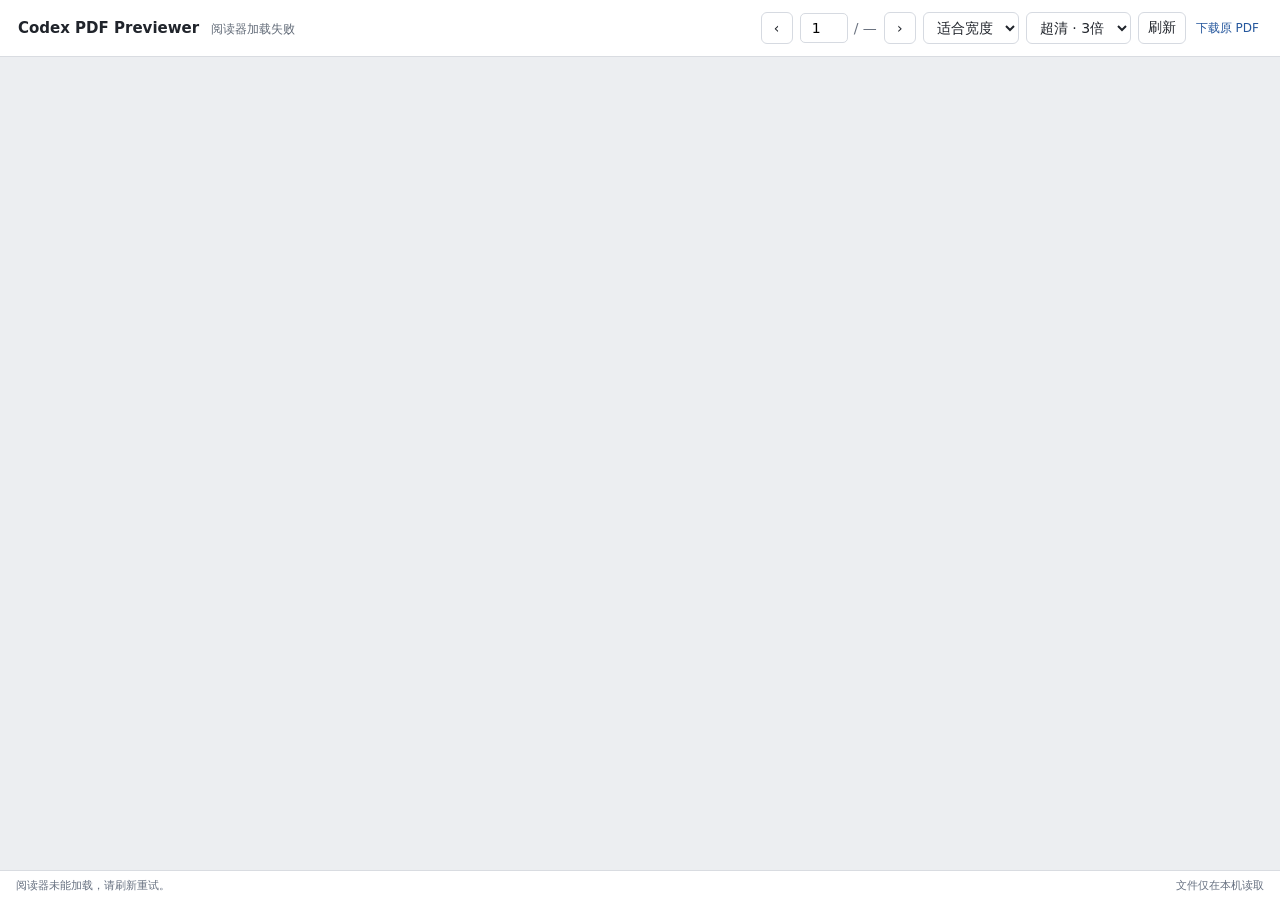
==== plugins/codex-pdf-previewer/assets/reader/index.html @ ee72038a "Rename to codex-pdf-previewer, remove toolbar badge and add platform downloads" ====
<!doctype html>
<html lang="zh-CN">
<head>
  <meta charset="utf-8">
  <meta name="viewport" content="width=device-width,initial-scale=1">
  <title>Codex PDF Previewer</title>
  <link rel="stylesheet" href="/pdfjs/web/pdf_viewer.css">
  <link rel="stylesheet" href="./reader.css">
  <script defer src="./entry.js"></script>
</head>
<body>
  <header>
    <div class="title"><strong>Codex PDF Previewer</strong><span id="filename">正在打开…</span></div>
    <div class="controls">
      <button id="previous" title="上一页" aria-label="上一页">‹</button>
      <label class="pages"><input id="page" type="number" min="1" value="1" aria-label="页码"><span id="pages">/ —</span></label>
      <button id="next" title="下一页" aria-label="下一页">›</button>
      <label><span class="sr-only">缩放</span><select id="zoom" aria-label="缩放"><option value="fit">适合宽度</option><option value="1">100%</option><option value="1.25">125%</option><option value="1.5">150%</option><option value="2">200%</option><option value="3">300%</option></select></label>
      <label><span class="sr-only">清晰度</span><select id="quality" aria-label="清晰度"><option value="1">标准 · 1倍</option><option value="2">高清 · 2倍</option><option value="3" selected>超清 · 3倍</option></select></label>
      <button id="refresh" title="重新读取已编译的 PDF">刷新</button>
      <a href="/document.pdf" download>下载原 PDF</a>
    </div>
  </header>
  <main id="viewport" aria-label="连续 PDF 页面" tabindex="0">
    <div id="page-stack" aria-label="连续阅读"></div>
  </main>
  <footer><span id="status" role="status" aria-live="polite">正在加载本地 PDF…</span><span>文件仅在本机读取</span></footer>
</body>
</html>
---- plugins/codex-pdf-previewer/assets/reader/reader.css ----
:root{color-scheme:light;font:14px system-ui,-apple-system,"Noto Sans CJK SC",sans-serif;color:#20242b;background:#eceef1}
*{box-sizing:border-box}body{margin:0;height:100dvh;display:flex;flex-direction:column;overflow:hidden}
header{background:#fff;border-bottom:1px solid #d9dce1;padding:12px 18px;display:flex;flex-wrap:wrap;align-items:center;justify-content:space-between;gap:10px;z-index:2}
.title{display:flex;align-items:baseline;gap:12px;min-width:180px}.title strong{font-size:15px}.title span{font-size:12px;color:#626b78;max-width:190px;overflow:hidden;text-overflow:ellipsis;white-space:nowrap}
.controls{display:flex;align-items:center;gap:7px;flex-wrap:wrap}button,select,input,a{font:inherit}button,select{border:1px solid #d6dae1;border-radius:6px;background:#fff;color:#20242b;height:32px;padding:0 9px}button{cursor:pointer;min-width:32px}button:hover,select:hover{background:#f1f4f8}button:disabled{opacity:.4;cursor:default}a{font-size:12px;color:#25579d;text-decoration:none;padding:7px 3px}.pages{display:flex;align-items:center;gap:6px;font-variant-numeric:tabular-nums}.pages input{width:48px;height:30px;padding:3px;text-align:center;border:1px solid #d6dae1;border-radius:5px}.pages span{color:#6b7380}
main{flex:1;min-height:0;overflow:auto;padding:20px;position:relative;overscroll-behavior:contain;overflow-anchor:none}#page-stack{display:flex;flex-direction:column;align-items:center;gap:24px;width:max-content;min-width:100%;position:relative;overflow-anchor:none}.pdf-page{position:relative;background:#fff;box-shadow:0 2px 14px #1c24351c;flex:none;overflow-anchor:none;contain:layout style}.pdf-page canvas{display:block}.pdf-page .textLayer{position:absolute;inset:0;--total-scale-factor:1;transform-origin:0 0}.page-placeholder{position:absolute;inset:0;display:flex;justify-content:center;align-items:center;color:#8b929e;font-size:13px;pointer-events:none}.pdf-page[data-render-state="ready"] .page-placeholder{display:none}.textLayer span{color:transparent!important}.textLayer ::selection{background:#4d9cf95c}footer{background:#fff;border-top:1px solid #d9dce1;padding:7px 16px;display:flex;justify-content:space-between;gap:12px;font-size:11px;color:#667080;font-variant-numeric:tabular-nums}.sr-only{position:absolute;width:1px;height:1px;padding:0;margin:-1px;overflow:hidden;clip:rect(0,0,0,0);border:0}button:focus-visible,select:focus-visible,input:focus-visible,a:focus-visible{outline:2px solid #3a73ba;outline-offset:2px}
@media(max-width:600px){header{padding:10px}.title{width:100%}.controls{gap:5px}main{padding:12px}footer{padding:7px 10px}footer span:last-child{display:none}}
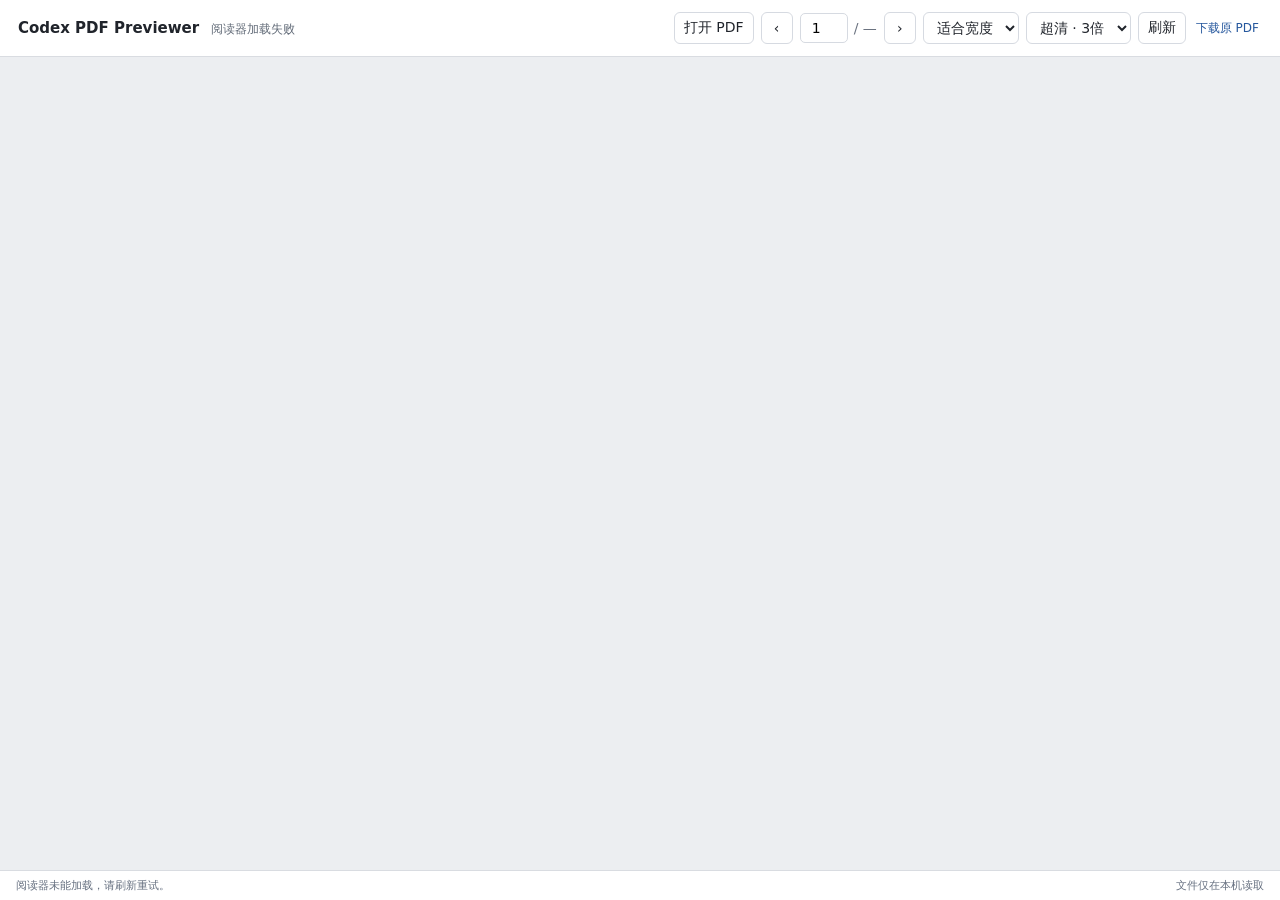
==== commit 749f3ddf: "Add local PDF picker, drag-and-drop and desktop launch support" ====
--- a/plugins/codex-pdf-previewer/assets/reader/index.html
+++ b/plugins/codex-pdf-previewer/assets/reader/index.html
@@ -12,13 +12,15 @@
   <header>
     <div class="title"><strong>Codex PDF Previewer</strong><span id="filename">正在打开…</span></div>
     <div class="controls">
+      <button id="open" title="选择本机 PDF，也可将文件拖入阅读区">打开 PDF</button>
+      <input id="file" type="file" accept=".pdf,application/pdf" aria-label="选择本机 PDF" hidden>
       <button id="previous" title="上一页" aria-label="上一页">‹</button>
       <label class="pages"><input id="page" type="number" min="1" value="1" aria-label="页码"><span id="pages">/ —</span></label>
       <button id="next" title="下一页" aria-label="下一页">›</button>
       <label><span class="sr-only">缩放</span><select id="zoom" aria-label="缩放"><option value="fit">适合宽度</option><option value="1">100%</option><option value="1.25">125%</option><option value="1.5">150%</option><option value="2">200%</option><option value="3">300%</option></select></label>
       <label><span class="sr-only">清晰度</span><select id="quality" aria-label="清晰度"><option value="1">标准 · 1倍</option><option value="2">高清 · 2倍</option><option value="3" selected>超清 · 3倍</option></select></label>
       <button id="refresh" title="重新读取已编译的 PDF">刷新</button>
-      <a href="/document.pdf" download>下载原 PDF</a>
+      <a id="download" href="/document.pdf" download>下载原 PDF</a>
     </div>
   </header>
   <main id="viewport" aria-label="连续 PDF 页面" tabindex="0">
--- a/plugins/codex-pdf-previewer/assets/reader/reader.css
+++ b/plugins/codex-pdf-previewer/assets/reader/reader.css
@@ -5,3 +5,6 @@
 .controls{display:flex;align-items:center;gap:7px;flex-wrap:wrap}button,select,input,a{font:inherit}button,select{border:1px solid #d6dae1;border-radius:6px;background:#fff;color:#20242b;height:32px;padding:0 9px}button{cursor:pointer;min-width:32px}button:hover,select:hover{background:#f1f4f8}button:disabled{opacity:.4;cursor:default}a{font-size:12px;color:#25579d;text-decoration:none;padding:7px 3px}.pages{display:flex;align-items:center;gap:6px;font-variant-numeric:tabular-nums}.pages input{width:48px;height:30px;padding:3px;text-align:center;border:1px solid #d6dae1;border-radius:5px}.pages span{color:#6b7380}
 main{flex:1;min-height:0;overflow:auto;padding:20px;position:relative;overscroll-behavior:contain;overflow-anchor:none}#page-stack{display:flex;flex-direction:column;align-items:center;gap:24px;width:max-content;min-width:100%;position:relative;overflow-anchor:none}.pdf-page{position:relative;background:#fff;box-shadow:0 2px 14px #1c24351c;flex:none;overflow-anchor:none;contain:layout style}.pdf-page canvas{display:block}.pdf-page .textLayer{position:absolute;inset:0;--total-scale-factor:1;transform-origin:0 0}.page-placeholder{position:absolute;inset:0;display:flex;justify-content:center;align-items:center;color:#8b929e;font-size:13px;pointer-events:none}.pdf-page[data-render-state="ready"] .page-placeholder{display:none}.textLayer span{color:transparent!important}.textLayer ::selection{background:#4d9cf95c}footer{background:#fff;border-top:1px solid #d9dce1;padding:7px 16px;display:flex;justify-content:space-between;gap:12px;font-size:11px;color:#667080;font-variant-numeric:tabular-nums}.sr-only{position:absolute;width:1px;height:1px;padding:0;margin:-1px;overflow:hidden;clip:rect(0,0,0,0);border:0}button:focus-visible,select:focus-visible,input:focus-visible,a:focus-visible{outline:2px solid #3a73ba;outline-offset:2px}
 @media(max-width:600px){header{padding:10px}.title{width:100%}.controls{gap:5px}main{padding:12px}footer{padding:7px 10px}footer span:last-child{display:none}}
+
+#viewport.drop-target{box-shadow:inset 0 0 0 3px #3a73ba;background:#e5edf8}
+input[hidden]{display:none}
